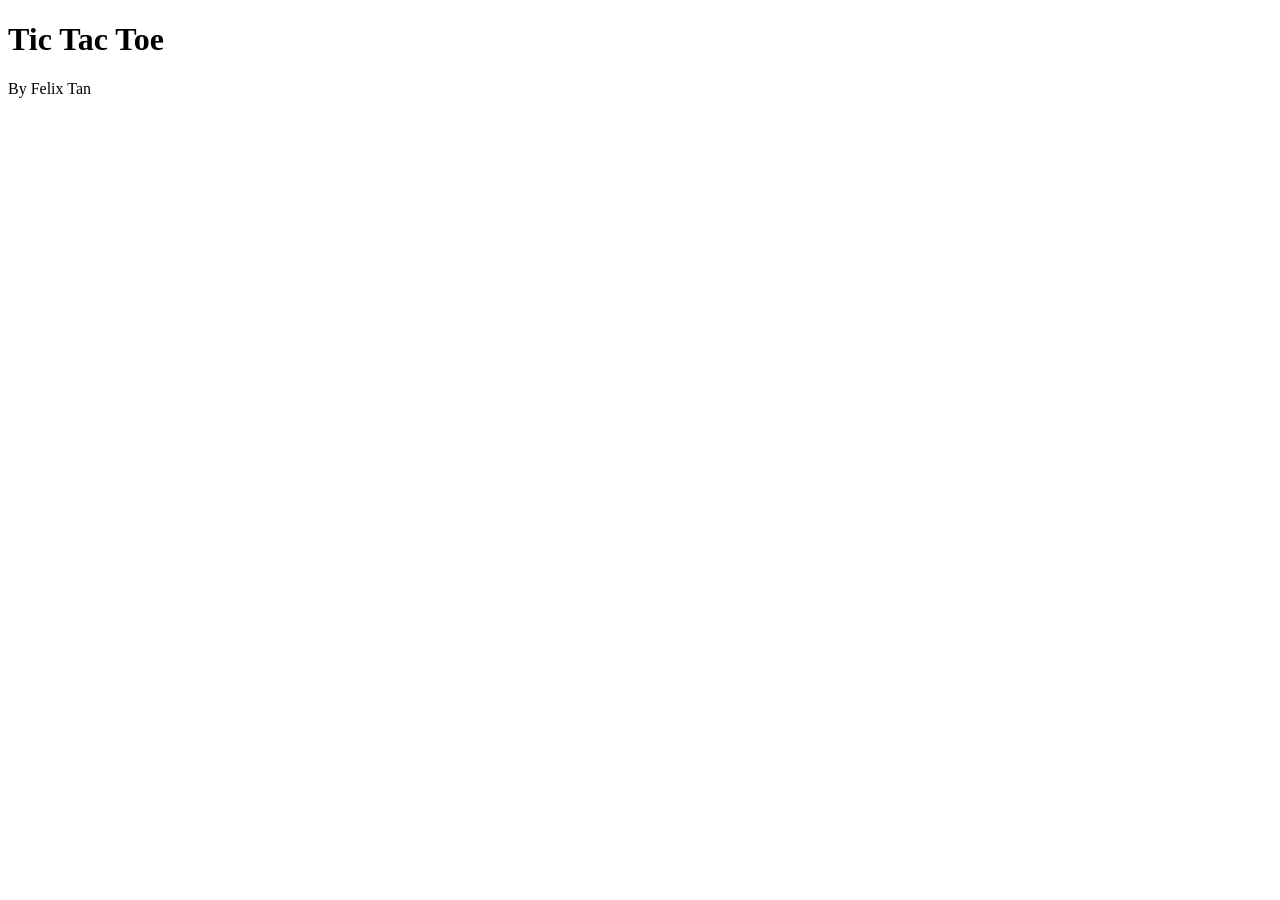
==== index.html @ c7369ca4 "added button for restart" ====
<!DOCTYPE html>
<html>
  <head>
    <meta charset="utf-8">
    <title></title>
  </head>
  <body>
    <header>
      <h1>Tic Tac Toe</h1>
      <p>By Felix Tan</p>
    </header>
      <div class=""></div>
      <div class=""></div>
      <div class=""></div>
      <div class=""></div>
      <div class=""></div>
      <div class=""></div>
      <div class=""></div>
      <div class=""></div>
      <div class=""></div>
      <div class=""></div>
    <footer>

    </footer>
    <script src="https://ajax.googleapis.com/ajax/libs/jquery/3.1.1/jquery.min.js"></script>
    <script type="text/javascript" src="Tic-Tac-Toe.js"></script>
  </body>
</html>
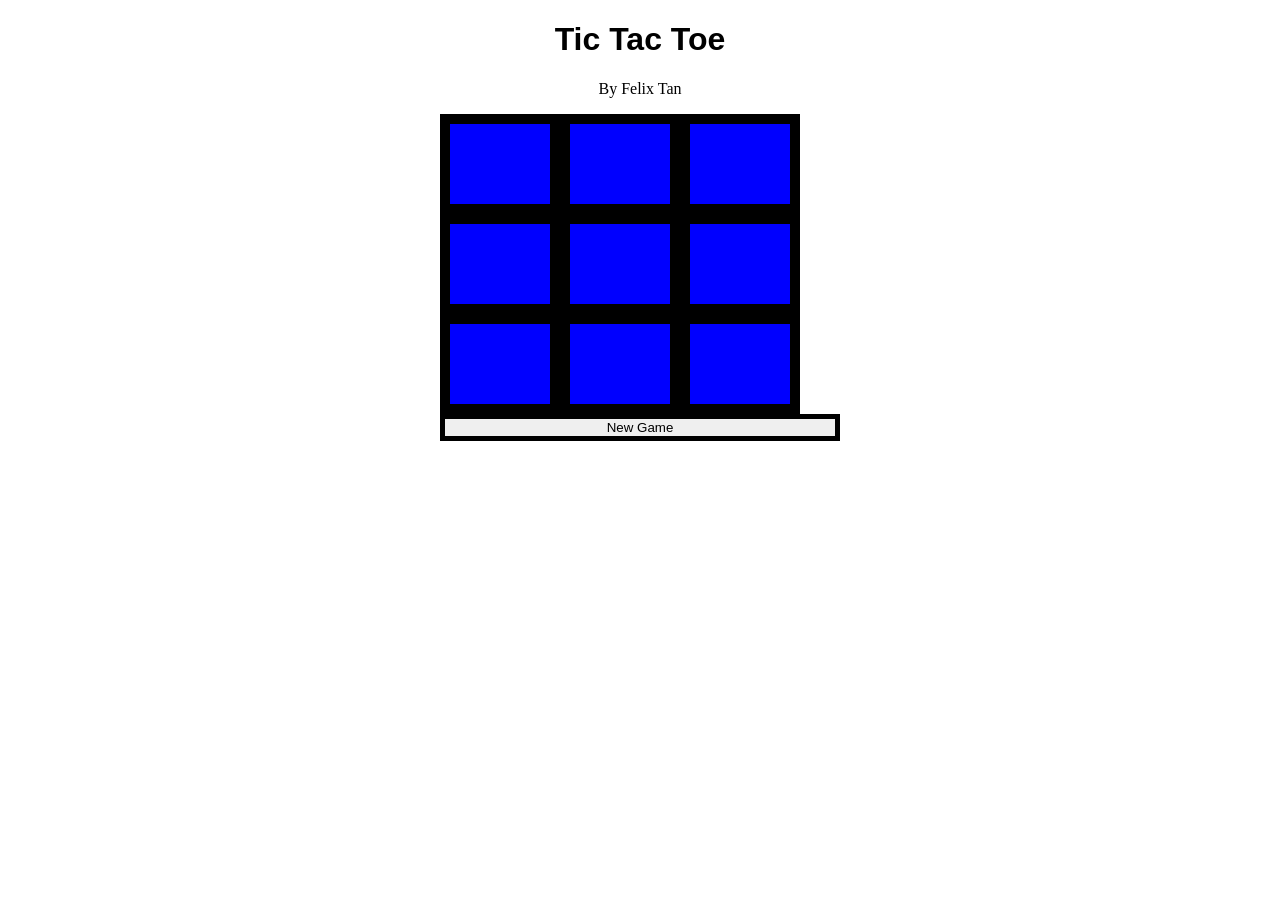
==== commit 8d4b19ae: "SO ANNOYED" ====
--- a/index.html
+++ b/index.html
@@ -1,28 +1,37 @@
 <!DOCTYPE html>
 <html>
-  <head>
+
+<head>
     <meta charset="utf-8">
+    <link rel="stylesheet" src="//normalize-css.googlecode.com/svn/trunk/normalize.css" />
+    <link href="https://fonts.googleapis.com/css?family=Quicksand" rel="stylesheet">
+    <link rel="stylesheet" href="style.css">
     <title></title>
-  </head>
-  <body>
+</head>
+
+<body>
     <header>
-      <h1>Tic Tac Toe</h1>
-      <p>By Felix Tan</p>
+        <h1>Tic Tac Toe</h1>
+        <p>By Felix Tan</p>
     </header>
-      <div class=""></div>
-      <div class=""></div>
-      <div class=""></div>
-      <div class=""></div>
-      <div class=""></div>
-      <div class=""></div>
-      <div class=""></div>
-      <div class=""></div>
-      <div class=""></div>
-      <div class=""></div>
+    <div class="gameBoard">
+        <div class="grid"></div>
+        <div class="grid"></div>
+        <div class="grid"></div>
+        <div class="grid"></div>
+        <div class="grid"></div>
+        <div class="grid"></div>
+        <div class="grid"></div>
+        <div class="grid"></div>
+        <div class="grid"></div>
+    </div>
+
+    <button type="button" name="button">New Game</button>
     <footer>
 
     </footer>
     <script src="https://ajax.googleapis.com/ajax/libs/jquery/3.1.1/jquery.min.js"></script>
     <script type="text/javascript" src="Tic-Tac-Toe.js"></script>
-  </body>
+</body>
+
 </html>
--- a/style.css
+++ b/style.css
@@ -0,0 +1,36 @@
+* {
+    box-sizing: border-box;
+}
+
+body {
+    max-width: 800px;
+    margin: 0 auto;
+    text-align: center;
+    width: 90%;
+}
+
+h1 {
+    font-family: "quick-sand", sans-serif;
+}
+
+.gameBoard {
+    margin: 0 auto;
+    width: 50%;
+    display: flex;
+    flex-wrap: wrap;
+}
+
+.grid {
+    background-color: blue;
+    width: 33.33%;
+    height: 100px;
+    border: 10px solid black;
+    max-width: 30%;
+    max-height: 30%;
+    padding: 10px;
+}
+
+button {
+    width: 50%;
+    border: 5px solid black;
+}
